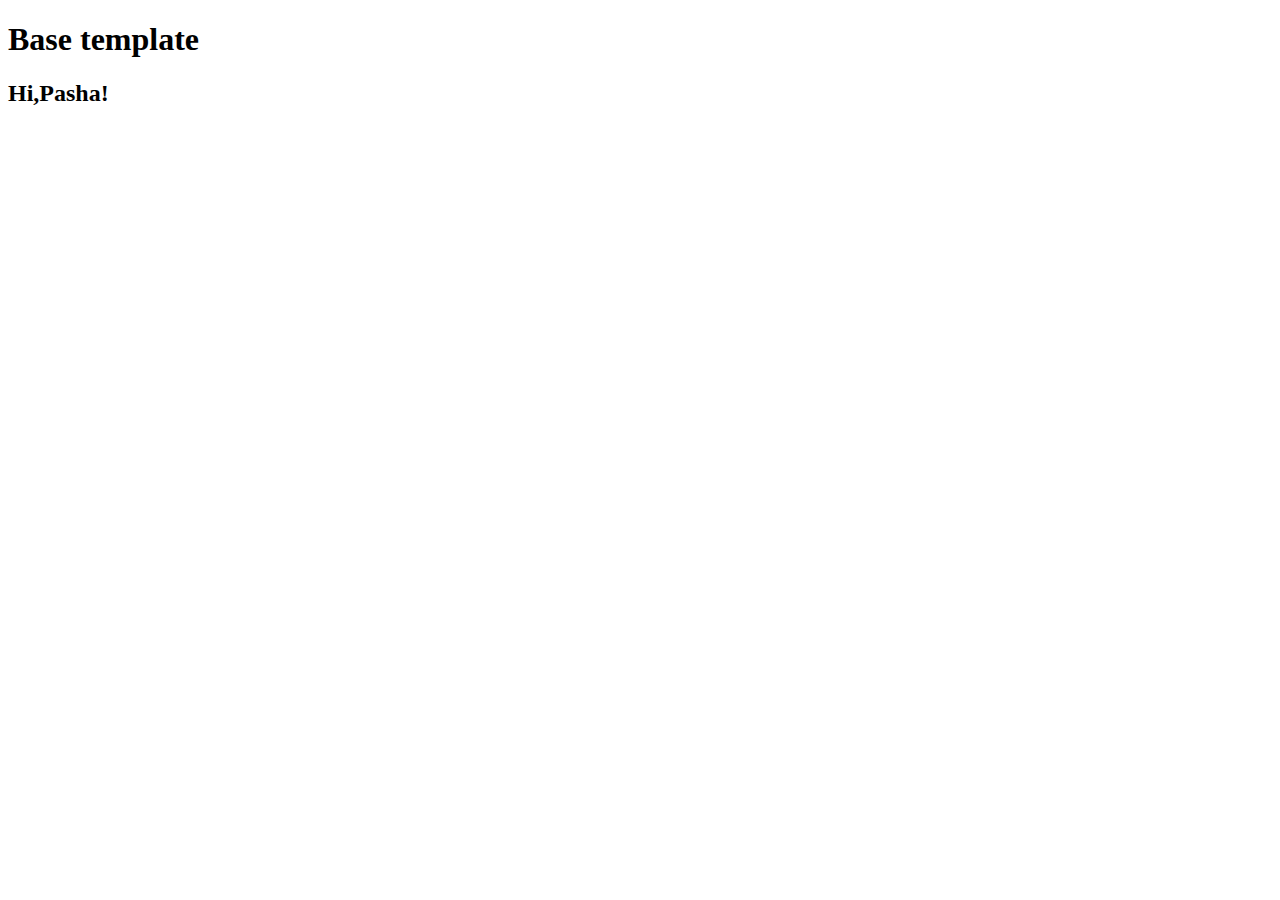
==== index.html @ 10106a53 "delete p" ====
<!doctype html>
<html lang="en">
	<head>
		<title>Base template</title>
		<meta charset="utf-8">
	</head>
	<body>
		<section>
			<h1>Base template</h1>
			<h2>Hi,Pasha!</h2>
		</section>
	</body>
</html>
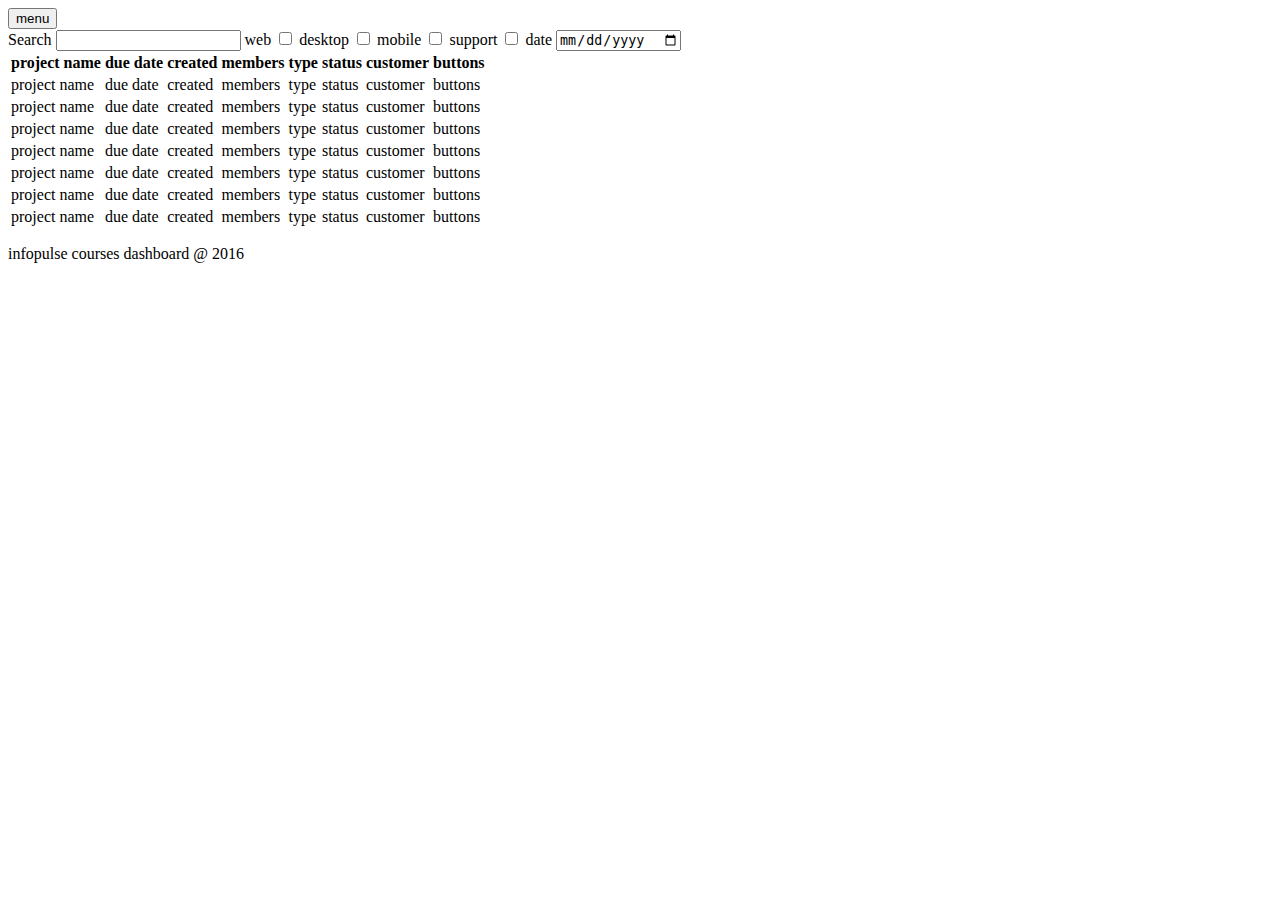
==== commit de3e7ae2: "update main template" ====
--- a/index.html
+++ b/index.html
@@ -1,13 +1,124 @@
 <!doctype html>
 <html lang="en">
-	<head>
-		<title>Base template</title>
-		<meta charset="utf-8">
-	</head>
-	<body>
-		<section>
-			<h1>Base template</h1>
-			<h2>Hi,Pasha!</h2>
-		</section>
-	</body>
-</html>+
+<head>
+	<title>Base template</title>
+	<meta charset="utf-8">
+</head>
+
+<body>
+	<!-- Main wraper -->
+	<div class="wraper">
+		<button class="main-menu">menu</button>
+		<!-- Side bar -->
+		<div class="side-bar">
+			<form action="get" name="filter-form">
+				<label for="search">Search</label>
+				<input type="text" id="search" name="search">
+				<label for="web">web</label>
+				<input type="checkbox" id="web" name="web">
+				<label for="desktop">desktop</label>
+				<input type="checkbox" id="desktop" name="desktop">
+				<label for="mobile">mobile</label>
+				<input type="checkbox" id="mobile" name="mobile">
+				<label for="support">support</label>
+				<input type="checkbox" id="support" name="support">
+				<label for="date">date</label>
+				<input type="date" id="date" name="date">
+			</form>
+		</div>
+		<!-- Data sets -->
+		<div class="data-set">
+			<table>
+				<thead>
+					<tr>
+						<th>project name</th>
+						<th>due date</th>
+						<th>created</th>
+						<th>members</th>
+						<th>type</th>
+						<th>status</th>
+						<th>customer</th>
+						<th>buttons</th>
+					</tr>
+					<tr>
+						<td>project name</td>
+						<td>due date</td>
+						<td>created</td>
+						<td>members</td>
+						<td>type</td>
+						<td>status</td>
+						<td>customer</td>
+						<td>buttons</td>
+					</tr>
+					<tr>
+						<td>project name</td>
+						<td>due date</td>
+						<td>created</td>
+						<td>members</td>
+						<td>type</td>
+						<td>status</td>
+						<td>customer</td>
+						<td>buttons</td>
+					</tr>
+					<tr>
+						<td>project name</td>
+						<td>due date</td>
+						<td>created</td>
+						<td>members</td>
+						<td>type</td>
+						<td>status</td>
+						<td>customer</td>
+						<td>buttons</td>
+					</tr>
+					<tr>
+						<td>project name</td>
+						<td>due date</td>
+						<td>created</td>
+						<td>members</td>
+						<td>type</td>
+						<td>status</td>
+						<td>customer</td>
+						<td>buttons</td>
+					</tr>
+					<tr>
+						<td>project name</td>
+						<td>due date</td>
+						<td>created</td>
+						<td>members</td>
+						<td>type</td>
+						<td>status</td>
+						<td>customer</td>
+						<td>buttons</td>
+					</tr>
+					<tr>
+						<td>project name</td>
+						<td>due date</td>
+						<td>created</td>
+						<td>members</td>
+						<td>type</td>
+						<td>status</td>
+						<td>customer</td>
+						<td>buttons</td>
+					</tr>
+					<tr>
+						<td>project name</td>
+						<td>due date</td>
+						<td>created</td>
+						<td>members</td>
+						<td>type</td>
+						<td>status</td>
+						<td>customer</td>
+						<td>buttons</td>
+					</tr>
+				</thead>
+			</table>
+		</div>
+		<!-- Footer -->
+		<footer>
+			<p>infopulse courses dashboard &#64; 2016</p>
+		</footer>
+	</div>
+</body>
+
+</html>
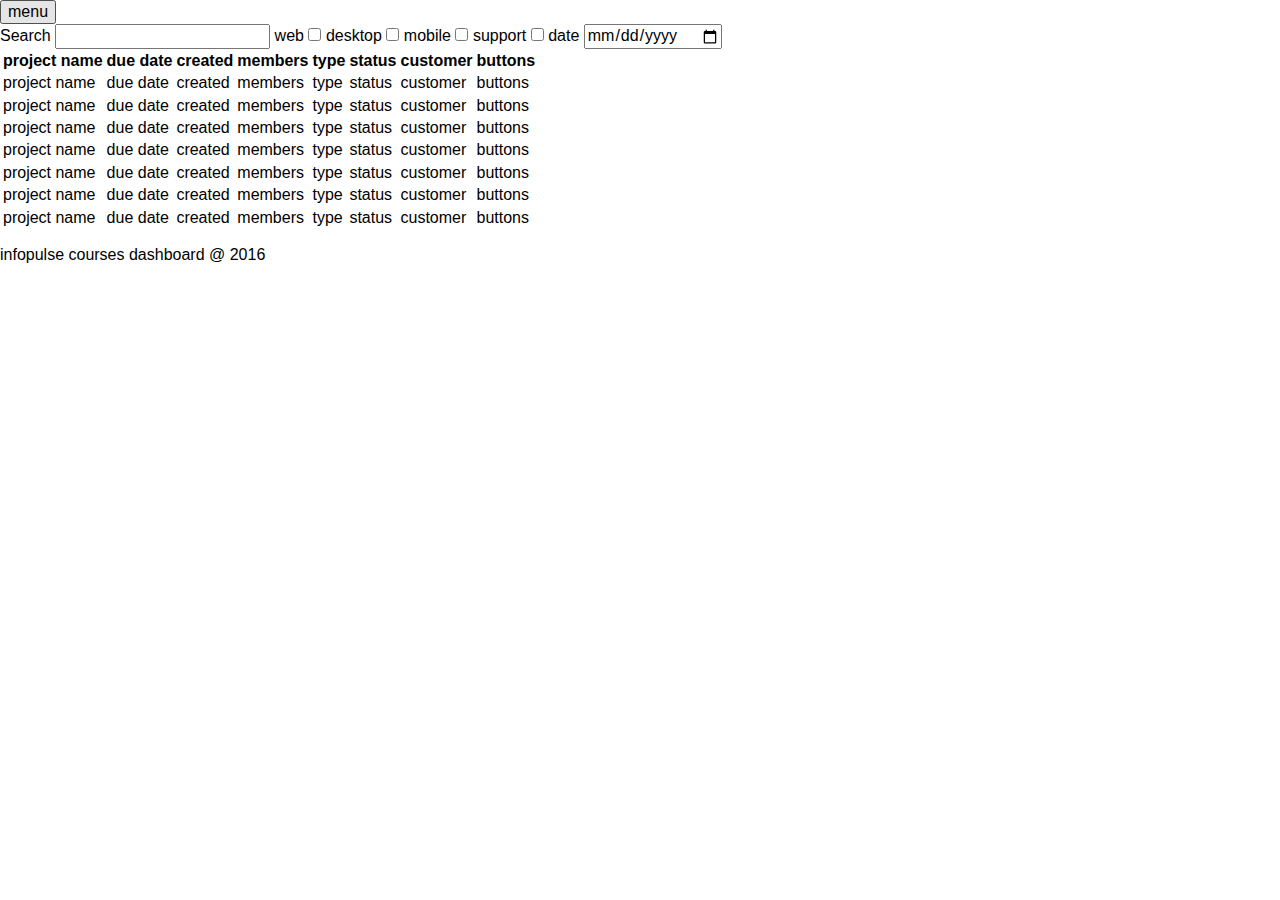
==== commit 09813814: "add normalize css" ====
--- a/index.html
+++ b/index.html
@@ -4,6 +4,9 @@
 <head>
 	<title>Base template</title>
 	<meta charset="utf-8">
+	<meta name="viewport" content="width=device-width, initial-scale=1.0">
+	<meta http-equiv="X-UA-Compatible" content="ie=edge">
+	<link rel="stylesheet" href="css/style.css">
 </head>
 
 <body>
--- a/css/style.css
+++ b/css/style.css
@@ -0,0 +1,465 @@
+/*! normalize.css v5.0.0 | MIT License | github.com/necolas/normalize.css */
+
+/**
+ * 1. Change the default font family in all browsers (opinionated).
+ * 2. Correct the line height in all browsers.
+ * 3. Prevent adjustments of font size after orientation changes in
+ *    IE on Windows Phone and in iOS.
+ */
+
+/* Document
+   ========================================================================== */
+
+html {
+  font-family: sans-serif; /* 1 */
+  line-height: 1.15; /* 2 */
+  -ms-text-size-adjust: 100%; /* 3 */
+  -webkit-text-size-adjust: 100%; /* 3 */
+}
+
+/* Sections
+   ========================================================================== */
+
+/**
+ * Remove the margin in all browsers (opinionated).
+ */
+
+body {
+  margin: 0;
+}
+
+/**
+ * Add the correct display in IE 9-.
+ */
+
+article,
+aside,
+footer,
+header,
+nav,
+section {
+  display: block;
+}
+
+/**
+ * Correct the font size and margin on `h1` elements within `section` and
+ * `article` contexts in Chrome, Firefox, and Safari.
+ */
+
+h1 {
+  font-size: 2em;
+  margin: 0.67em 0;
+}
+
+/* Grouping content
+   ========================================================================== */
+
+/**
+ * Add the correct display in IE 9-.
+ * 1. Add the correct display in IE.
+ */
+
+figcaption,
+figure,
+main { /* 1 */
+  display: block;
+}
+
+/**
+ * Add the correct margin in IE 8.
+ */
+
+figure {
+  margin: 1em 40px;
+}
+
+/**
+ * 1. Add the correct box sizing in Firefox.
+ * 2. Show the overflow in Edge and IE.
+ */
+
+hr {
+  box-sizing: content-box; /* 1 */
+  height: 0; /* 1 */
+  overflow: visible; /* 2 */
+}
+
+/**
+ * 1. Correct the inheritance and scaling of font size in all browsers.
+ * 2. Correct the odd `em` font sizing in all browsers.
+ */
+
+pre {
+  font-family: monospace, monospace; /* 1 */
+  font-size: 1em; /* 2 */
+}
+
+/* Text-level semantics
+   ========================================================================== */
+
+/**
+ * 1. Remove the gray background on active links in IE 10.
+ * 2. Remove gaps in links underline in iOS 8+ and Safari 8+.
+ */
+
+a {
+  background-color: transparent; /* 1 */
+  -webkit-text-decoration-skip: objects; /* 2 */
+}
+
+/**
+ * Remove the outline on focused links when they are also active or hovered
+ * in all browsers (opinionated).
+ */
+
+a:active,
+a:hover {
+  outline-width: 0;
+}
+
+/**
+ * 1. Remove the bottom border in Firefox 39-.
+ * 2. Add the correct text decoration in Chrome, Edge, IE, Opera, and Safari.
+ */
+
+abbr[title] {
+  border-bottom: none; /* 1 */
+  text-decoration: underline; /* 2 */
+  text-decoration: underline dotted; /* 2 */
+}
+
+/**
+ * Prevent the duplicate application of `bolder` by the next rule in Safari 6.
+ */
+
+b,
+strong {
+  font-weight: inherit;
+}
+
+/**
+ * Add the correct font weight in Chrome, Edge, and Safari.
+ */
+
+b,
+strong {
+  font-weight: bolder;
+}
+
+/**
+ * 1. Correct the inheritance and scaling of font size in all browsers.
+ * 2. Correct the odd `em` font sizing in all browsers.
+ */
+
+code,
+kbd,
+samp {
+  font-family: monospace, monospace; /* 1 */
+  font-size: 1em; /* 2 */
+}
+
+/**
+ * Add the correct font style in Android 4.3-.
+ */
+
+dfn {
+  font-style: italic;
+}
+
+/**
+ * Add the correct background and color in IE 9-.
+ */
+
+mark {
+  background-color: #ff0;
+  color: #000;
+}
+
+/**
+ * Add the correct font size in all browsers.
+ */
+
+small {
+  font-size: 80%;
+}
+
+/**
+ * Prevent `sub` and `sup` elements from affecting the line height in
+ * all browsers.
+ */
+
+sub,
+sup {
+  font-size: 75%;
+  line-height: 0;
+  position: relative;
+  vertical-align: baseline;
+}
+
+sub {
+  bottom: -0.25em;
+}
+
+sup {
+  top: -0.5em;
+}
+
+/* Embedded content
+   ========================================================================== */
+
+/**
+ * Add the correct display in IE 9-.
+ */
+
+audio,
+video {
+  display: inline-block;
+}
+
+/**
+ * Add the correct display in iOS 4-7.
+ */
+
+audio:not([controls]) {
+  display: none;
+  height: 0;
+}
+
+/**
+ * Remove the border on images inside links in IE 10-.
+ */
+
+img {
+  border-style: none;
+}
+
+/**
+ * Hide the overflow in IE.
+ */
+
+svg:not(:root) {
+  overflow: hidden;
+}
+
+/* Forms
+   ========================================================================== */
+
+/**
+ * 1. Change the font styles in all browsers (opinionated).
+ * 2. Remove the margin in Firefox and Safari.
+ */
+
+button,
+input,
+optgroup,
+select,
+textarea {
+  font-family: sans-serif; /* 1 */
+  font-size: 100%; /* 1 */
+  line-height: 1.15; /* 1 */
+  margin: 0; /* 2 */
+}
+
+/**
+ * Show the overflow in IE.
+ * 1. Show the overflow in Edge.
+ */
+
+button,
+input { /* 1 */
+  overflow: visible;
+}
+
+/**
+ * Remove the inheritance of text transform in Edge, Firefox, and IE.
+ * 1. Remove the inheritance of text transform in Firefox.
+ */
+
+button,
+select { /* 1 */
+  text-transform: none;
+}
+
+/**
+ * 1. Prevent a WebKit bug where (2) destroys native `audio` and `video`
+ *    controls in Android 4.
+ * 2. Correct the inability to style clickable types in iOS and Safari.
+ */
+
+button,
+html [type="button"], /* 1 */
+[type="reset"],
+[type="submit"] {
+  -webkit-appearance: button; /* 2 */
+}
+
+/**
+ * Remove the inner border and padding in Firefox.
+ */
+
+button::-moz-focus-inner,
+[type="button"]::-moz-focus-inner,
+[type="reset"]::-moz-focus-inner,
+[type="submit"]::-moz-focus-inner {
+  border-style: none;
+  padding: 0;
+}
+
+/**
+ * Restore the focus styles unset by the previous rule.
+ */
+
+button:-moz-focusring,
+[type="button"]:-moz-focusring,
+[type="reset"]:-moz-focusring,
+[type="submit"]:-moz-focusring {
+  outline: 1px dotted ButtonText;
+}
+
+/**
+ * Change the border, margin, and padding in all browsers (opinionated).
+ */
+
+fieldset {
+  border: 1px solid #c0c0c0;
+  margin: 0 2px;
+  padding: 0.35em 0.625em 0.75em;
+}
+
+/**
+ * 1. Correct the text wrapping in Edge and IE.
+ * 2. Correct the color inheritance from `fieldset` elements in IE.
+ * 3. Remove the padding so developers are not caught out when they zero out
+ *    `fieldset` elements in all browsers.
+ */
+
+legend {
+  box-sizing: border-box; /* 1 */
+  color: inherit; /* 2 */
+  display: table; /* 1 */
+  max-width: 100%; /* 1 */
+  padding: 0; /* 3 */
+  white-space: normal; /* 1 */
+}
+
+/**
+ * 1. Add the correct display in IE 9-.
+ * 2. Add the correct vertical alignment in Chrome, Firefox, and Opera.
+ */
+
+progress {
+  display: inline-block; /* 1 */
+  vertical-align: baseline; /* 2 */
+}
+
+/**
+ * Remove the default vertical scrollbar in IE.
+ */
+
+textarea {
+  overflow: auto;
+}
+
+/**
+ * 1. Add the correct box sizing in IE 10-.
+ * 2. Remove the padding in IE 10-.
+ */
+
+[type="checkbox"],
+[type="radio"] {
+  box-sizing: border-box; /* 1 */
+  padding: 0; /* 2 */
+}
+
+/**
+ * Correct the cursor style of increment and decrement buttons in Chrome.
+ */
+
+[type="number"]::-webkit-inner-spin-button,
+[type="number"]::-webkit-outer-spin-button {
+  height: auto;
+}
+
+/**
+ * 1. Correct the odd appearance in Chrome and Safari.
+ * 2. Correct the outline style in Safari.
+ */
+
+[type="search"] {
+  -webkit-appearance: textfield; /* 1 */
+  outline-offset: -2px; /* 2 */
+}
+
+/**
+ * Remove the inner padding and cancel buttons in Chrome and Safari on macOS.
+ */
+
+[type="search"]::-webkit-search-cancel-button,
+[type="search"]::-webkit-search-decoration {
+  -webkit-appearance: none;
+}
+
+/**
+ * 1. Correct the inability to style clickable types in iOS and Safari.
+ * 2. Change font properties to `inherit` in Safari.
+ */
+
+::-webkit-file-upload-button {
+  -webkit-appearance: button; /* 1 */
+  font: inherit; /* 2 */
+}
+
+/* Interactive
+   ========================================================================== */
+
+/*
+ * Add the correct display in IE 9-.
+ * 1. Add the correct display in Edge, IE, and Firefox.
+ */
+
+details, /* 1 */
+menu {
+  display: block;
+}
+
+/*
+ * Add the correct display in all browsers.
+ */
+
+summary {
+  display: list-item;
+}
+
+/* Scripting
+   ========================================================================== */
+
+/**
+ * Add the correct display in IE 9-.
+ */
+
+canvas {
+  display: inline-block;
+}
+
+/**
+ * Add the correct display in IE.
+ */
+
+template {
+  display: none;
+}
+
+/* Hidden
+   ========================================================================== */
+
+/**
+ * Add the correct display in IE 10-.
+ */
+
+[hidden] {
+  display: none;
+}
+
+/*
+  * CUSTOM STYLES
+*/
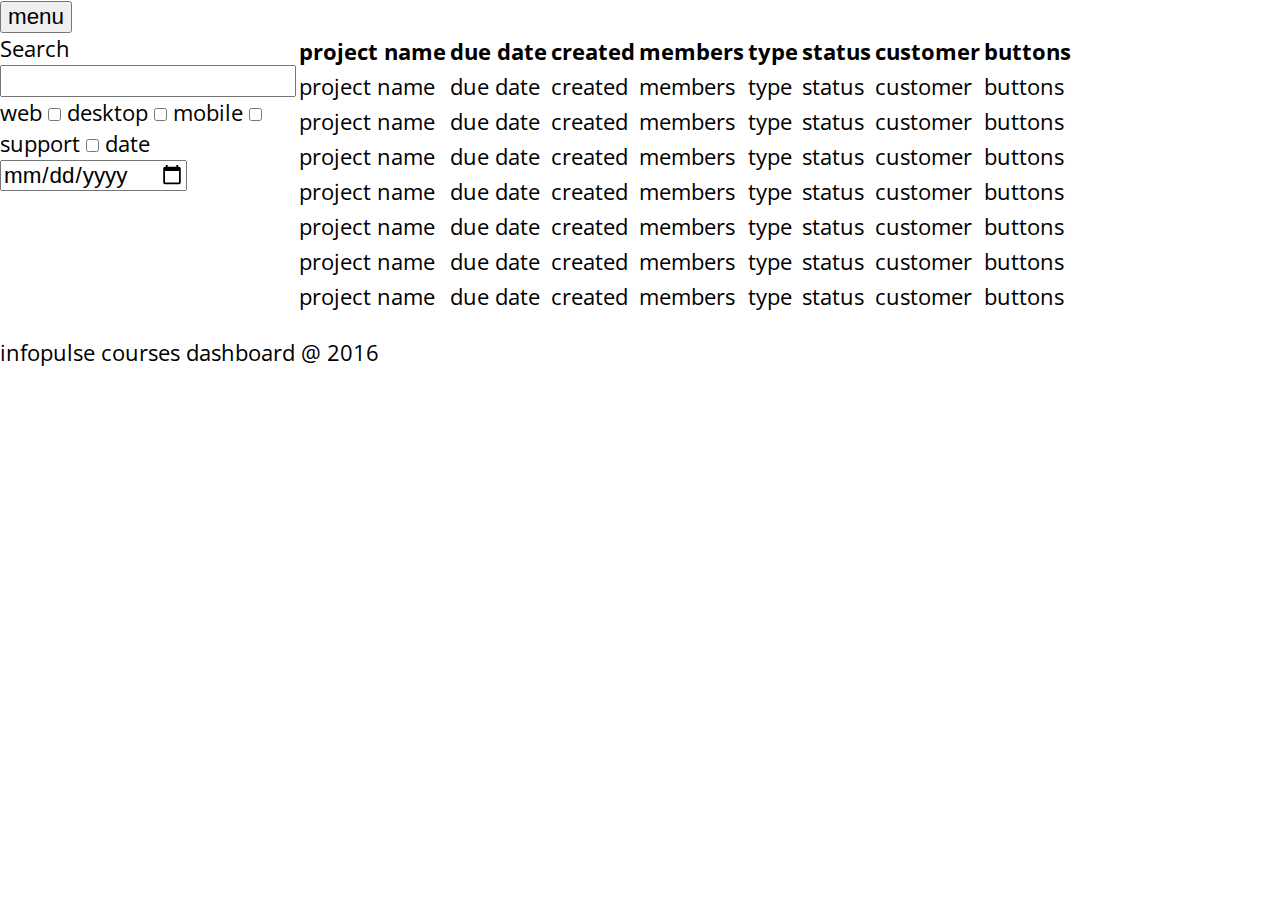
==== commit 1b06f497: "add main font" ====
--- a/index.html
+++ b/index.html
@@ -13,111 +13,113 @@
 	<!-- Main wraper -->
 	<div class="wraper">
 		<button class="main-menu">menu</button>
-		<!-- Side bar -->
-		<div class="side-bar">
-			<form action="get" name="filter-form">
-				<label for="search">Search</label>
-				<input type="text" id="search" name="search">
-				<label for="web">web</label>
-				<input type="checkbox" id="web" name="web">
-				<label for="desktop">desktop</label>
-				<input type="checkbox" id="desktop" name="desktop">
-				<label for="mobile">mobile</label>
-				<input type="checkbox" id="mobile" name="mobile">
-				<label for="support">support</label>
-				<input type="checkbox" id="support" name="support">
-				<label for="date">date</label>
-				<input type="date" id="date" name="date">
-			</form>
+		<div class="content-wraper">
+			<!-- Side bar -->
+			<div class="side-bar">
+				<form action="get" name="filter-form">
+					<label for="search">Search</label>
+					<input type="text" id="search" name="search">
+					<label for="web">web</label>
+					<input type="checkbox" id="web" name="web">
+					<label for="desktop">desktop</label>
+					<input type="checkbox" id="desktop" name="desktop">
+					<label for="mobile">mobile</label>
+					<input type="checkbox" id="mobile" name="mobile">
+					<label for="support">support</label>
+					<input type="checkbox" id="support" name="support">
+					<label for="date">date</label>
+					<input type="date" id="date" name="date">
+				</form>
+			</div>
+			<!-- Data sets -->
+			<div class="data-set">
+				<table>
+					<thead>
+						<tr>
+							<th>project name</th>
+							<th>due date</th>
+							<th>created</th>
+							<th>members</th>
+							<th>type</th>
+							<th>status</th>
+							<th>customer</th>
+							<th>buttons</th>
+						</tr>
+						<tr>
+							<td>project name</td>
+							<td>due date</td>
+							<td>created</td>
+							<td>members</td>
+							<td>type</td>
+							<td>status</td>
+							<td>customer</td>
+							<td>buttons</td>
+						</tr>
+						<tr>
+							<td>project name</td>
+							<td>due date</td>
+							<td>created</td>
+							<td>members</td>
+							<td>type</td>
+							<td>status</td>
+							<td>customer</td>
+							<td>buttons</td>
+						</tr>
+						<tr>
+							<td>project name</td>
+							<td>due date</td>
+							<td>created</td>
+							<td>members</td>
+							<td>type</td>
+							<td>status</td>
+							<td>customer</td>
+							<td>buttons</td>
+						</tr>
+						<tr>
+							<td>project name</td>
+							<td>due date</td>
+							<td>created</td>
+							<td>members</td>
+							<td>type</td>
+							<td>status</td>
+							<td>customer</td>
+							<td>buttons</td>
+						</tr>
+						<tr>
+							<td>project name</td>
+							<td>due date</td>
+							<td>created</td>
+							<td>members</td>
+							<td>type</td>
+							<td>status</td>
+							<td>customer</td>
+							<td>buttons</td>
+						</tr>
+						<tr>
+							<td>project name</td>
+							<td>due date</td>
+							<td>created</td>
+							<td>members</td>
+							<td>type</td>
+							<td>status</td>
+							<td>customer</td>
+							<td>buttons</td>
+						</tr>
+						<tr>
+							<td>project name</td>
+							<td>due date</td>
+							<td>created</td>
+							<td>members</td>
+							<td>type</td>
+							<td>status</td>
+							<td>customer</td>
+							<td>buttons</td>
+						</tr>
+					</thead>
+				</table>
+			</div>
+			<!-- Footer -->
 		</div>
-		<!-- Data sets -->
-		<div class="data-set">
-			<table>
-				<thead>
-					<tr>
-						<th>project name</th>
-						<th>due date</th>
-						<th>created</th>
-						<th>members</th>
-						<th>type</th>
-						<th>status</th>
-						<th>customer</th>
-						<th>buttons</th>
-					</tr>
-					<tr>
-						<td>project name</td>
-						<td>due date</td>
-						<td>created</td>
-						<td>members</td>
-						<td>type</td>
-						<td>status</td>
-						<td>customer</td>
-						<td>buttons</td>
-					</tr>
-					<tr>
-						<td>project name</td>
-						<td>due date</td>
-						<td>created</td>
-						<td>members</td>
-						<td>type</td>
-						<td>status</td>
-						<td>customer</td>
-						<td>buttons</td>
-					</tr>
-					<tr>
-						<td>project name</td>
-						<td>due date</td>
-						<td>created</td>
-						<td>members</td>
-						<td>type</td>
-						<td>status</td>
-						<td>customer</td>
-						<td>buttons</td>
-					</tr>
-					<tr>
-						<td>project name</td>
-						<td>due date</td>
-						<td>created</td>
-						<td>members</td>
-						<td>type</td>
-						<td>status</td>
-						<td>customer</td>
-						<td>buttons</td>
-					</tr>
-					<tr>
-						<td>project name</td>
-						<td>due date</td>
-						<td>created</td>
-						<td>members</td>
-						<td>type</td>
-						<td>status</td>
-						<td>customer</td>
-						<td>buttons</td>
-					</tr>
-					<tr>
-						<td>project name</td>
-						<td>due date</td>
-						<td>created</td>
-						<td>members</td>
-						<td>type</td>
-						<td>status</td>
-						<td>customer</td>
-						<td>buttons</td>
-					</tr>
-					<tr>
-						<td>project name</td>
-						<td>due date</td>
-						<td>created</td>
-						<td>members</td>
-						<td>type</td>
-						<td>status</td>
-						<td>customer</td>
-						<td>buttons</td>
-					</tr>
-				</thead>
-			</table>
-		</div>
-		<!-- Footer -->
 		<footer>
 			<p>infopulse courses dashboard &#64; 2016</p>
 		</footer>
--- a/css/style.css
+++ b/css/style.css
@@ -1,3 +1,5 @@
+@import url(https://fonts.googleapis.com/css?family=Open+Sans+Condensed:300);
+
 /*! normalize.css v5.0.0 | MIT License | github.com/necolas/normalize.css */
 
 /**
@@ -463,3 +465,20 @@
 /*
   * CUSTOM STYLES
 */
+.wraper {
+  width: 100%;
+  height: 100vh;
+}
+.content-wraper {
+  display: flex;
+}
+.side-bar {
+  flex-basis: 20%;
+}
+.data-set {
+  flex-basis: 80%;
+}
+
+body {
+  font: 1.4em 'Open Sans Condensed', sans-serif;
+}
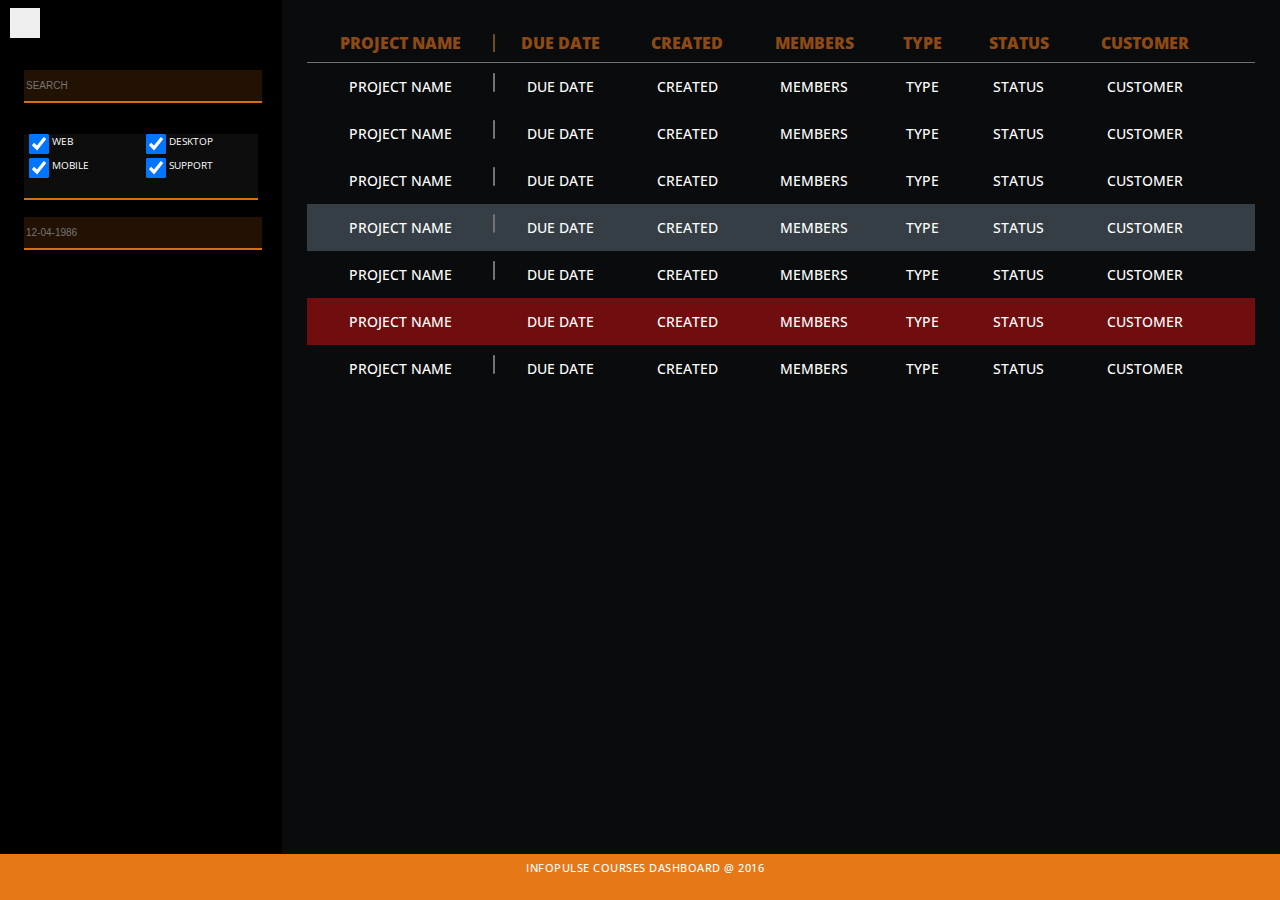
==== commit 2745dea2: "свестали макет" ====
--- a/index.html
+++ b/index.html
@@ -12,23 +12,41 @@
 <body>
 	<!-- Main wraper -->
 	<div class="wraper">
-		<button class="main-menu">menu</button>
 		<div class="content-wraper">
 			<!-- Side bar -->
 			<div class="side-bar">
-				<form action="get" name="filter-form">
-					<label for="search">Search</label>
-					<input type="text" id="search" name="search">
-					<label for="web">web</label>
-					<input type="checkbox" id="web" name="web">
-					<label for="desktop">desktop</label>
-					<input type="checkbox" id="desktop" name="desktop">
-					<label for="mobile">mobile</label>
-					<input type="checkbox" id="mobile" name="mobile">
-					<label for="support">support</label>
-					<input type="checkbox" id="support" name="support">
-					<label for="date">date</label>
-					<input type="date" id="date" name="date">
+				<button class="main-menu"></button>
+				<form action="get" name="filter-form" class="filter-form">
+					<div class="wrap-input">
+						<label for="search"></label>
+						<input type="text" id="search" name="search" placeholder="search" class="input-text">
+					</div>
+					<div class="wrap-checkbox">
+						<div class="filter-type">
+							<div class="filter">
+								<input type="checkbox" id="web" name="web" checked>
+								<label for="web">web</label>
+							</div>
+							<div class="filter">
+								<input type="checkbox" id="desktop" name="desktop" checked>
+								<label for="desktop">desktop</label>
+							</div>
+						</div>
+						<div class="filter-type">
+							<div class="filter">
+								<input type="checkbox" id="mobile" name="mobile" checked>
+								<label for="mobile">mobile</label>
+							</div>
+							<div class="filter">
+								<input type="checkbox" id="support" name="support" checked>
+								<label for="support">support</label>
+							</div>
+						</div>
+					</div>
+					<div class="wrap-input">
+						<label for="date"></label>
+						<input type="text" id="date" name="date" class="input-text date-picker" placeholder="12-04-1986">
+					</div>
 				</form>
 			</div>
 			<!-- Data sets -->
@@ -43,7 +61,7 @@
 							<th>type</th>
 							<th>status</th>
 							<th>customer</th>
-							<th>buttons</th>
+							<th></th>
 						</tr>
 						<tr>
 							<td>project name</td>
@@ -53,7 +71,7 @@
 							<td>type</td>
 							<td>status</td>
 							<td>customer</td>
-							<td>buttons</td>
+							<td></td>
 						</tr>
 						<tr>
 							<td>project name</td>
@@ -63,7 +81,7 @@
 							<td>type</td>
 							<td>status</td>
 							<td>customer</td>
-							<td>buttons</td>
+							<td></td>
 						</tr>
 						<tr>
 							<td>project name</td>
@@ -73,7 +91,17 @@
 							<td>type</td>
 							<td>status</td>
 							<td>customer</td>
-							<td>buttons</td>
+							<td></td>
+						</tr>
+						<tr class="tr-gray">
+							<td>project name</td>
+							<td>due date</td>
+							<td>created</td>
+							<td>members</td>
+							<td>type</td>
+							<td>status</td>
+							<td>customer</td>
+							<td></td>
 						</tr>
 						<tr>
 							<td>project name</td>
@@ -83,7 +111,17 @@
 							<td>type</td>
 							<td>status</td>
 							<td>customer</td>
-							<td>buttons</td>
+							<td></td>
+						</tr>
+						<tr class="tr-red">
+							<td>project name</td>
+							<td>due date</td>
+							<td>created</td>
+							<td>members</td>
+							<td>type</td>
+							<td>status</td>
+							<td>customer</td>
+							<td></td>
 						</tr>
 						<tr>
 							<td>project name</td>
@@ -93,27 +131,7 @@
 							<td>type</td>
 							<td>status</td>
 							<td>customer</td>
-							<td>buttons</td>
-						</tr>
-						<tr>
-							<td>project name</td>
-							<td>due date</td>
-							<td>created</td>
-							<td>members</td>
-							<td>type</td>
-							<td>status</td>
-							<td>customer</td>
-							<td>buttons</td>
-						</tr>
-						<tr>
-							<td>project name</td>
-							<td>due date</td>
-							<td>created</td>
-							<td>members</td>
-							<td>type</td>
-							<td>status</td>
-							<td>customer</td>
-							<td>buttons</td>
+							<td></td>
 						</tr>
 					</thead>
 				</table>
--- a/css/style.css
+++ b/css/style.css
@@ -1,6 +1,7 @@
 @import url(https://fonts.googleapis.com/css?family=Open+Sans+Condensed:300);
 
 /*! normalize.css v5.0.0 | MIT License | github.com/necolas/normalize.css */
+
 
 /**
  * 1. Change the default font family in all browsers (opinionated).
@@ -9,39 +10,43 @@
  *    IE on Windows Phone and in iOS.
  */
 
+
 /* Document
    ========================================================================== */
 
 html {
-  font-family: sans-serif; /* 1 */
-  line-height: 1.15; /* 2 */
-  -ms-text-size-adjust: 100%; /* 3 */
-  -webkit-text-size-adjust: 100%; /* 3 */
-}
+    font-family: sans-serif;
+    /* 1 */
+    line-height: 1.15;
+    /* 2 */
+    -ms-text-size-adjust: 100%;
+    /* 3 */
+    -webkit-text-size-adjust: 100%;
+    /* 3 */
+}
+
 
 /* Sections
    ========================================================================== */
 
+
 /**
  * Remove the margin in all browsers (opinionated).
  */
 
 body {
-  margin: 0;
-}
+    margin: 0;
+}
+
 
 /**
  * Add the correct display in IE 9-.
  */
 
-article,
-aside,
-footer,
-header,
-nav,
-section {
-  display: block;
-}
+article, aside, footer, header, nav, section {
+    display: block;
+}
+
 
 /**
  * Correct the font size and margin on `h1` elements within `section` and
@@ -49,31 +54,34 @@
  */
 
 h1 {
-  font-size: 2em;
-  margin: 0.67em 0;
-}
+    font-size: 2em;
+    margin: 0.67em 0;
+}
+
 
 /* Grouping content
    ========================================================================== */
+
 
 /**
  * Add the correct display in IE 9-.
  * 1. Add the correct display in IE.
  */
 
-figcaption,
-figure,
-main { /* 1 */
-  display: block;
-}
+figcaption, figure, main {
+    /* 1 */
+    display: block;
+}
+
 
 /**
  * Add the correct margin in IE 8.
  */
 
 figure {
-  margin: 1em 40px;
-}
+    margin: 1em 40px;
+}
+
 
 /**
  * 1. Add the correct box sizing in Firefox.
@@ -81,10 +89,14 @@
  */
 
 hr {
-  box-sizing: content-box; /* 1 */
-  height: 0; /* 1 */
-  overflow: visible; /* 2 */
-}
+    box-sizing: content-box;
+    /* 1 */
+    height: 0;
+    /* 1 */
+    overflow: visible;
+    /* 2 */
+}
+
 
 /**
  * 1. Correct the inheritance and scaling of font size in all browsers.
@@ -92,12 +104,16 @@
  */
 
 pre {
-  font-family: monospace, monospace; /* 1 */
-  font-size: 1em; /* 2 */
-}
+    font-family: monospace, monospace;
+    /* 1 */
+    font-size: 1em;
+    /* 2 */
+}
+
 
 /* Text-level semantics
    ========================================================================== */
+
 
 /**
  * 1. Remove the gray background on active links in IE 10.
@@ -105,19 +121,22 @@
  */
 
 a {
-  background-color: transparent; /* 1 */
-  -webkit-text-decoration-skip: objects; /* 2 */
-}
+    background-color: transparent;
+    /* 1 */
+    -webkit-text-decoration-skip: objects;
+    /* 2 */
+}
+
 
 /**
  * Remove the outline on focused links when they are also active or hovered
  * in all browsers (opinionated).
  */
 
-a:active,
-a:hover {
-  outline-width: 0;
-}
+a:active, a:hover {
+    outline-width: 0;
+}
+
 
 /**
  * 1. Remove the bottom border in Firefox 39-.
@@ -125,162 +144,178 @@
  */
 
 abbr[title] {
-  border-bottom: none; /* 1 */
-  text-decoration: underline; /* 2 */
-  text-decoration: underline dotted; /* 2 */
-}
+    border-bottom: none;
+    /* 1 */
+    text-decoration: underline;
+    /* 2 */
+    text-decoration: underline dotted;
+    /* 2 */
+}
+
 
 /**
  * Prevent the duplicate application of `bolder` by the next rule in Safari 6.
  */
 
-b,
-strong {
-  font-weight: inherit;
-}
+b, strong {
+    font-weight: inherit;
+}
+
 
 /**
  * Add the correct font weight in Chrome, Edge, and Safari.
  */
 
-b,
-strong {
-  font-weight: bolder;
-}
+b, strong {
+    font-weight: bolder;
+}
+
 
 /**
  * 1. Correct the inheritance and scaling of font size in all browsers.
  * 2. Correct the odd `em` font sizing in all browsers.
  */
 
-code,
-kbd,
-samp {
-  font-family: monospace, monospace; /* 1 */
-  font-size: 1em; /* 2 */
-}
+code, kbd, samp {
+    font-family: monospace, monospace;
+    /* 1 */
+    font-size: 1em;
+    /* 2 */
+}
+
 
 /**
  * Add the correct font style in Android 4.3-.
  */
 
 dfn {
-  font-style: italic;
-}
+    font-style: italic;
+}
+
 
 /**
  * Add the correct background and color in IE 9-.
  */
 
 mark {
-  background-color: #ff0;
-  color: #000;
-}
+    background-color: #ff0;
+    color: #000;
+}
+
 
 /**
  * Add the correct font size in all browsers.
  */
 
 small {
-  font-size: 80%;
-}
+    font-size: 80%;
+}
+
 
 /**
  * Prevent `sub` and `sup` elements from affecting the line height in
  * all browsers.
  */
 
-sub,
+sub, sup {
+    font-size: 75%;
+    line-height: 0;
+    position: relative;
+    vertical-align: baseline;
+}
+
+sub {
+    bottom: -0.25em;
+}
+
 sup {
-  font-size: 75%;
-  line-height: 0;
-  position: relative;
-  vertical-align: baseline;
-}
-
-sub {
-  bottom: -0.25em;
-}
-
-sup {
-  top: -0.5em;
-}
+    top: -0.5em;
+}
+
 
 /* Embedded content
    ========================================================================== */
 
+
 /**
  * Add the correct display in IE 9-.
  */
 
-audio,
-video {
-  display: inline-block;
-}
+audio, video {
+    display: inline-block;
+}
+
 
 /**
  * Add the correct display in iOS 4-7.
  */
 
 audio:not([controls]) {
-  display: none;
-  height: 0;
-}
+    display: none;
+    height: 0;
+}
+
 
 /**
  * Remove the border on images inside links in IE 10-.
  */
 
 img {
-  border-style: none;
-}
+    border-style: none;
+}
+
 
 /**
  * Hide the overflow in IE.
  */
 
 svg:not(:root) {
-  overflow: hidden;
-}
+    overflow: hidden;
+}
+
 
 /* Forms
    ========================================================================== */
+
 
 /**
  * 1. Change the font styles in all browsers (opinionated).
  * 2. Remove the margin in Firefox and Safari.
  */
 
-button,
-input,
-optgroup,
-select,
-textarea {
-  font-family: sans-serif; /* 1 */
-  font-size: 100%; /* 1 */
-  line-height: 1.15; /* 1 */
-  margin: 0; /* 2 */
-}
+button, input, optgroup, select, textarea {
+    font-family: sans-serif;
+    /* 1 */
+    font-size: 100%;
+    /* 1 */
+    line-height: 1.15;
+    /* 1 */
+    margin: 0;
+    /* 2 */
+}
+
 
 /**
  * Show the overflow in IE.
  * 1. Show the overflow in Edge.
  */
 
-button,
-input { /* 1 */
-  overflow: visible;
-}
+button, input {
+    /* 1 */
+    overflow: visible;
+}
+
 
 /**
  * Remove the inheritance of text transform in Edge, Firefox, and IE.
  * 1. Remove the inheritance of text transform in Firefox.
  */
 
-button,
-select { /* 1 */
-  text-transform: none;
-}
+button, select {
+    /* 1 */
+    text-transform: none;
+}
+
 
 /**
  * 1. Prevent a WebKit bug where (2) destroys native `audio` and `video`
@@ -288,45 +323,44 @@
  * 2. Correct the inability to style clickable types in iOS and Safari.
  */
 
-button,
-html [type="button"], /* 1 */
-[type="reset"],
-[type="submit"] {
-  -webkit-appearance: button; /* 2 */
-}
+button, html [type="button"],
+/* 1 */
+
+[type="reset"], [type="submit"] {
+    -webkit-appearance: button;
+    /* 2 */
+}
+
 
 /**
  * Remove the inner border and padding in Firefox.
  */
 
-button::-moz-focus-inner,
-[type="button"]::-moz-focus-inner,
-[type="reset"]::-moz-focus-inner,
-[type="submit"]::-moz-focus-inner {
-  border-style: none;
-  padding: 0;
-}
+button::-moz-focus-inner, [type="button"]::-moz-focus-inner, [type="reset"]::-moz-focus-inner, [type="submit"]::-moz-focus-inner {
+    border-style: none;
+    padding: 0;
+}
+
 
 /**
  * Restore the focus styles unset by the previous rule.
  */
 
-button:-moz-focusring,
-[type="button"]:-moz-focusring,
-[type="reset"]:-moz-focusring,
-[type="submit"]:-moz-focusring {
-  outline: 1px dotted ButtonText;
-}
+button:-moz-focusring, [type="button"]:-moz-focusring, [type="reset"]:-moz-focusring, [type="submit"]:-moz-focusring {
+    outline: 1px dotted ButtonText;
+}
+
 
 /**
  * Change the border, margin, and padding in all browsers (opinionated).
  */
 
 fieldset {
-  border: 1px solid #c0c0c0;
-  margin: 0 2px;
-  padding: 0.35em 0.625em 0.75em;
-}
+    border: 1px solid #c0c0c0;
+    margin: 0 2px;
+    padding: 0.35em 0.625em 0.75em;
+}
+
 
 /**
  * 1. Correct the text wrapping in Edge and IE.
@@ -336,13 +370,20 @@
  */
 
 legend {
-  box-sizing: border-box; /* 1 */
-  color: inherit; /* 2 */
-  display: table; /* 1 */
-  max-width: 100%; /* 1 */
-  padding: 0; /* 3 */
-  white-space: normal; /* 1 */
-}
+    box-sizing: border-box;
+    /* 1 */
+    color: inherit;
+    /* 2 */
+    display: table;
+    /* 1 */
+    max-width: 100%;
+    /* 1 */
+    padding: 0;
+    /* 3 */
+    white-space: normal;
+    /* 1 */
+}
+
 
 /**
  * 1. Add the correct display in IE 9-.
@@ -350,37 +391,43 @@
  */
 
 progress {
-  display: inline-block; /* 1 */
-  vertical-align: baseline; /* 2 */
-}
+    display: inline-block;
+    /* 1 */
+    vertical-align: baseline;
+    /* 2 */
+}
+
 
 /**
  * Remove the default vertical scrollbar in IE.
  */
 
 textarea {
-  overflow: auto;
-}
+    overflow: auto;
+}
+
 
 /**
  * 1. Add the correct box sizing in IE 10-.
  * 2. Remove the padding in IE 10-.
  */
 
-[type="checkbox"],
-[type="radio"] {
-  box-sizing: border-box; /* 1 */
-  padding: 0; /* 2 */
-}
+[type="checkbox"], [type="radio"] {
+    box-sizing: border-box;
+    /* 1 */
+    padding: 0;
+    /* 2 */
+}
+
 
 /**
  * Correct the cursor style of increment and decrement buttons in Chrome.
  */
 
-[type="number"]::-webkit-inner-spin-button,
-[type="number"]::-webkit-outer-spin-button {
-  height: auto;
-}
+[type="number"]::-webkit-inner-spin-button, [type="number"]::-webkit-outer-spin-button {
+    height: auto;
+}
+
 
 /**
  * 1. Correct the odd appearance in Chrome and Safari.
@@ -388,18 +435,21 @@
  */
 
 [type="search"] {
-  -webkit-appearance: textfield; /* 1 */
-  outline-offset: -2px; /* 2 */
-}
+    -webkit-appearance: textfield;
+    /* 1 */
+    outline-offset: -2px;
+    /* 2 */
+}
+
 
 /**
  * Remove the inner padding and cancel buttons in Chrome and Safari on macOS.
  */
 
-[type="search"]::-webkit-search-cancel-button,
-[type="search"]::-webkit-search-decoration {
-  -webkit-appearance: none;
-}
+[type="search"]::-webkit-search-cancel-button, [type="search"]::-webkit-search-decoration {
+    -webkit-appearance: none;
+}
+
 
 /**
  * 1. Correct the inability to style clickable types in iOS and Safari.
@@ -407,78 +457,254 @@
  */
 
 ::-webkit-file-upload-button {
-  -webkit-appearance: button; /* 1 */
-  font: inherit; /* 2 */
-}
+    -webkit-appearance: button;
+    /* 1 */
+    font: inherit;
+    /* 2 */
+}
+
 
 /* Interactive
    ========================================================================== */
+
 
 /*
  * Add the correct display in IE 9-.
  * 1. Add the correct display in Edge, IE, and Firefox.
  */
 
-details, /* 1 */
+details,
+/* 1 */
+
 menu {
-  display: block;
-}
+    display: block;
+}
+
 
 /*
  * Add the correct display in all browsers.
  */
 
 summary {
-  display: list-item;
-}
+    display: list-item;
+}
+
 
 /* Scripting
    ========================================================================== */
 
+
 /**
  * Add the correct display in IE 9-.
  */
 
 canvas {
-  display: inline-block;
-}
+    display: inline-block;
+}
+
 
 /**
  * Add the correct display in IE.
  */
 
 template {
-  display: none;
-}
+    display: none;
+}
+
 
 /* Hidden
    ========================================================================== */
 
+
 /**
  * Add the correct display in IE 10-.
  */
 
 [hidden] {
-  display: none;
-}
+    display: none;
+}
+
 
 /*
   * CUSTOM STYLES
 */
+
 .wraper {
+    width: 100%;
+    background-color: #000;
+    position: relative;
+}
+
+.wraper, .side-bar, .data-set {
+    height: 100vh;
+}
+
+.content-wraper {
+    display: flex;
+}
+
+.side-bar {
+    flex-basis: 22%;
+    background-color: #000;
+}
+
+.data-set {
+    flex-basis: 78%;
+    background-color: #0a0b0d;
+}
+
+body {
+    font: 0.75em 'Open Sans Condensed', sans-serif;
+    color: #fff;
+}
+/*--Side bar--*/
+.main-menu {
+  margin: 8px 0 0 10px;
+  width: 30px;
+  height: 30px;
+  border: none;
+  outline: none;
+  background: url(../images/button.png) 0 0 no-repeat/25px 19px;
+}
+
+.filter-form {
+  margin: 2.4em 0;
+  padding: 0 2em;
+}
+.input-text,
+label {
+  text-transform: uppercase;
+  font-size: 10px;
+  color: #fff;
+}
+.input-text {
   width: 100%;
-  height: 100vh;
-}
-.content-wraper {
+  height: 2.9em;
+  padding-left: 2px;
+  background-color: #221203;
+  border: none;
+  outline: none;
+  border-bottom: 2px solid #d56f15;
+}
+.wrap-input {
+  position: relative;
+}
+label[for="search"],
+label[for="date"] {
+  display: block;
+  position: absolute;
+  width: 20px;
+  height: 20px;
+  opacity: .5;
+}
+label[for="search"] {
+  right: -2px;
+  top:0;
+  background: url(../images/lupa.png) 0 0 no-repeat/20px 20px;
+}
+label[for="date"] {
+  right: -2px;
+  top:18px;
+  background: url(../images/date-icon.png) 0 0 no-repeat/20px 20px;
+}
+.wrap-checkbox{
+  width: 100%;
+  height: 5.3em;
+  background-color: #0d0d0d;
+  border-bottom: 2px solid #d56f15;
+  margin: 2.6em 0 0 0;
+}
+.filter-type{
   display: flex;
-}
-.side-bar {
-  flex-basis: 20%;
-}
-.data-set {
-  flex-basis: 80%;
-}
-
-body {
-  font: 1.4em 'Open Sans Condensed', sans-serif;
-}
+  -webkit-justify-content: center;
+  justify-content: center;
+}
+.filter {
+  width: 50%;
+  padding: 0 5px;
+}
+input[type="checkbox"] {
+  display: inline-block;
+  width: 20px;
+  height: 20px;
+}
+.filter label {
+  display: inline-block;
+  height: 20px;
+  vertical-align: top;
+}
+.date-picker{
+  margin: 1.7em 0 0 0;
+}
+
+table {
+  width: 95%;
+  margin: 2em auto;
+  border-collapse: collapse;
+}
+th{
+  text-transform: uppercase;
+  font-size: 16px;
+  font-weight: 900;
+  color: #8e4a12;
+  border-bottom: 1px solid #737374;
+  padding: 0.5em;
+}
+td{
+  font-size: 14px;
+  font-weight: 500;
+  padding: 1em;
+  text-transform: uppercase;
+  text-align: center;
+}
+tr{
+  background-color: #0a0b0d;
+  transition: background-color 0.75s linear;
+}
+tr:hover{
+  background-color: #0f1012;
+}
+.tr-gray {
+  background-color: #353e44;
+}
+.tr-red {
+  background: #6f0d0f;
+}
+.tr-red td:first-of-type {
+  background: url(../images/border-orange.png) right 100px no-repeat;
+  overflow: hidden;
+}
+th:first-of-type {
+  background: url(../images/border-orange.png) right 10px no-repeat;
+}
+td:first-of-type {
+  background: url(../images/border-grey.png) right 10px no-repeat;
+}
+td:nth-of-type(8) {
+  display: block;
+  background: url("../images/recycle.png") 0 0 no-repeat/24px 28px;
+}
+/*--Footer--*/
+
+footer {
+    width: 100%;
+    height: 36px;
+    padding: 5px;
+    position: absolute;
+    left: 0;
+    bottom: 0;
+    background-color: #e67817;
+}
+
+footer p {
+    width: 100%;
+    height: auto;
+    position: absolute;
+    font-size: 11px;
+    font-weight: 500;
+    letter-spacing: 0.5px;
+    text-align: center;
+    text-transform: uppercase;
+    top: -5px;
+    left: 0;
+}
